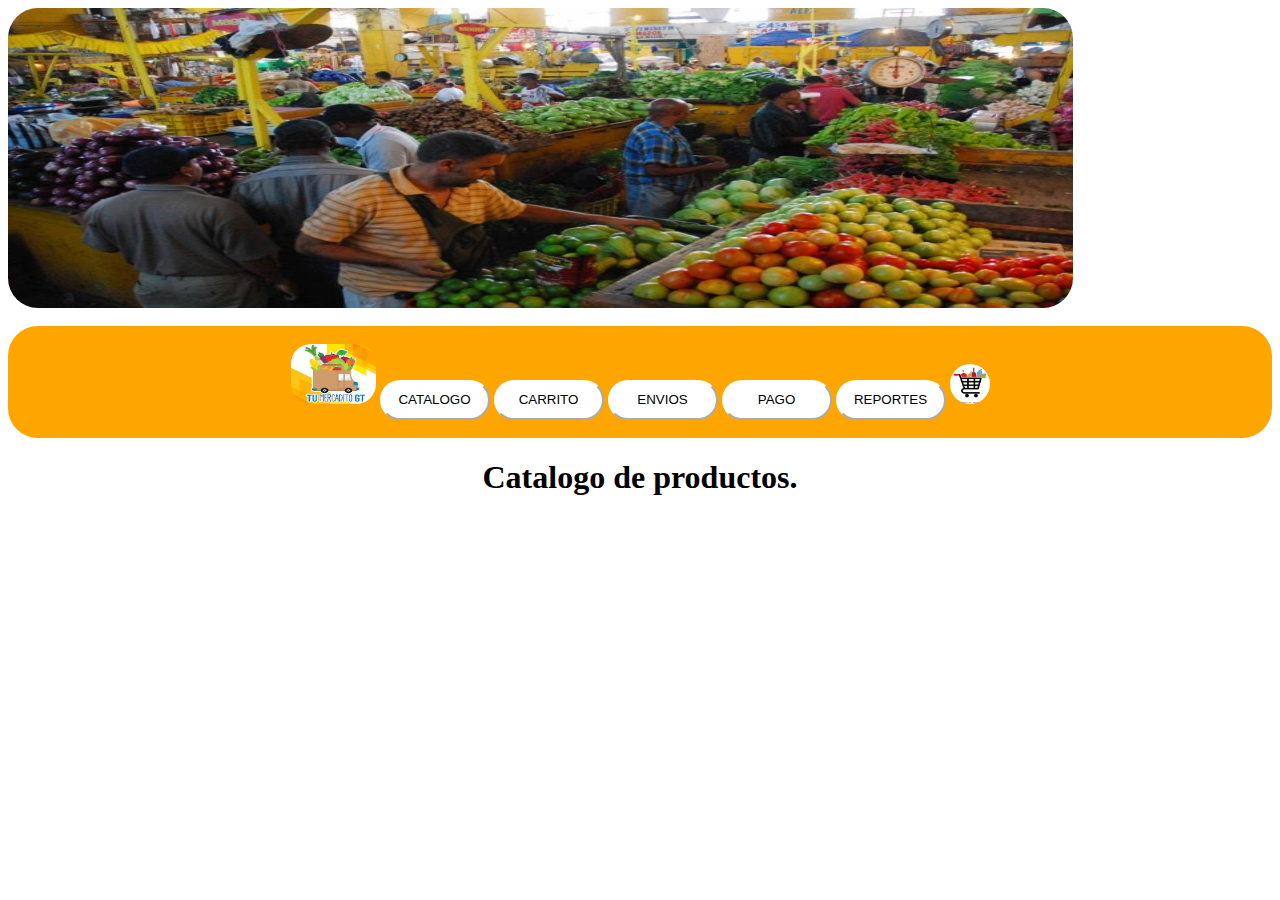
==== catalogo.html @ a7ef4327 "detalle de ventanas" ====
<!DOCTYPE html>
<html lang="en">
<head>
    <meta charset="UTF-8">
    <meta http-equiv="X-UA-Compatible" content="IE=edge">
    <meta name="viewport" content="width=device-width, initial-scale=1.0">
    <title>Mercadito Online</title>
    <link rel="stylesheet" href="estilos.css">
</head>
<body class="principal">
    <div class="mercado">
      <img class="mercado" src="imagenes/mercado.jpg" alt="">
    </div>
    <br>
    <div>
    <form class="menubar">
        <br>
     <img class="carritoss" src="imagenes/mercaditos.jpg" alt="">
      <button class="inicio" >CATALOGO</button>
      <button class="inicio">CARRITO</button>
      <button class="inicio">ENVIOS</button>
      <button class="inicio">PAGO</button>
      <button class="inicio">REPORTES</button>
      <img class="carrito" src="imagenes/carrito.webp" alt="">
      <br></br>
    </form>
   </div>
   <div>
    <h1 class="catalogo">Catalogo de productos.</h1>
    
   </div>
</body>
</html>
---- estilos.css ----
.menubar {
    text-align: center;
    background-color: orange;
    border-radius: 30px;
    
}

.mercado {
    text-align: center;
    border-radius: 30px;
    height: 300px;
    width: 1065px;
}

.inicio {
    color: black;
    background-color: white;
    width: 110px;
    height: 40px;
    border-radius: 30px;
    cursor: pointer;
    cursor: grab;
    border-color: white;
    text-align: center;
}

.catalogo {
    text-align: center;
}

.carrito {
    width: 40px;
    height: 40px;
    border-radius: 30px;
    cursor: pointer;
    cursor: grab;
}

h1,img {
    text-align: center;
}
    
.carritoss {
    width: 85px;
    height: 60px;
    border-radius:20px;
}
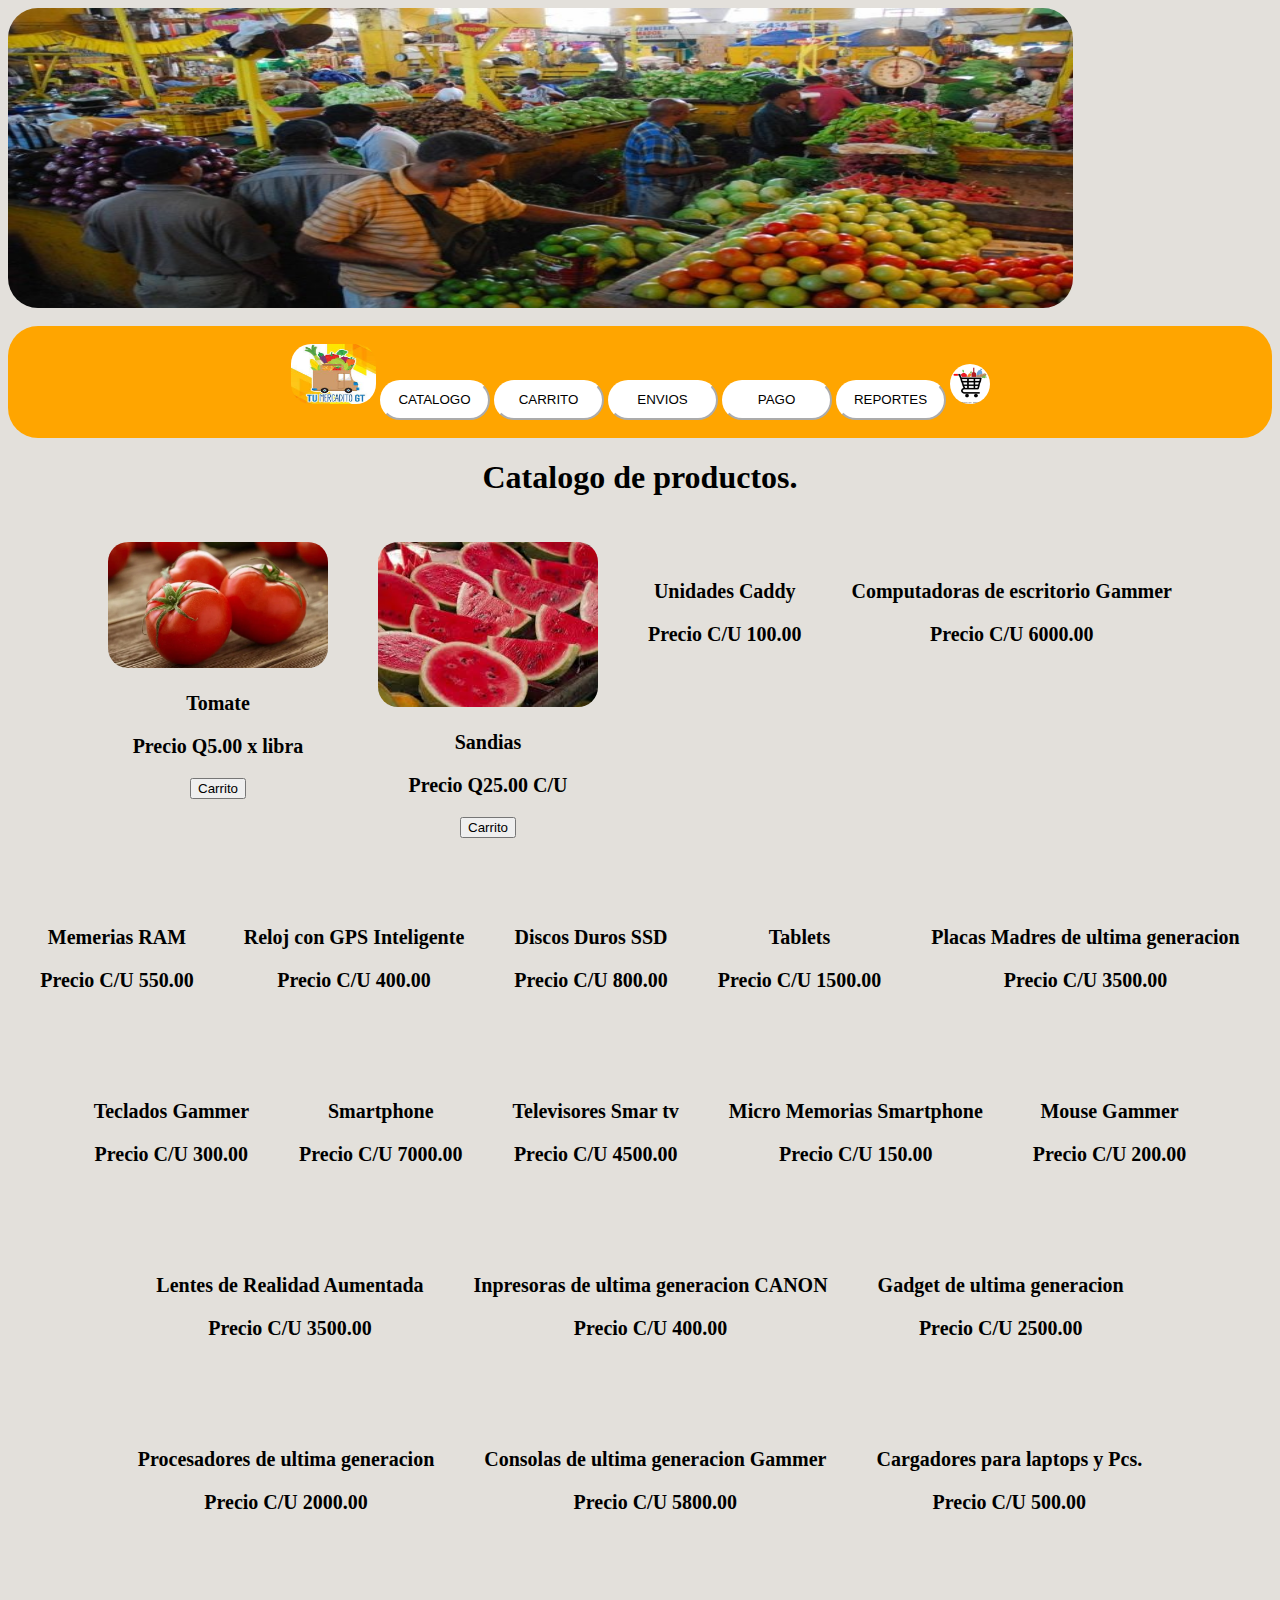
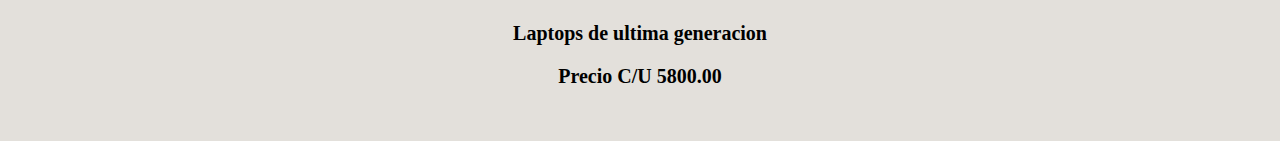
==== commit 66f52ac2: "productos" ====
--- a/catalogo.html
+++ b/catalogo.html
@@ -27,6 +27,134 @@
    </div>
    <div>
     <h1 class="catalogo">Catalogo de productos.</h1>
+    <div class="catalogo">
+      <div class="producto caja1">
+          <img src="/imagenes/tmate.webp" alt="">
+          <p>Tomate</p>
+          <p>Precio Q5.00 x libra</p>
+          <button>Carrito</button>
+      </div>
+
+      <div class="producto caja2">
+          <img src="/imagenes/sandias.jpg" alt="">
+          <p>Sandias</p>
+          <p>Precio Q25.00 C/U</p>
+          <button>Carrito</button>
+      </div>
+
+      <div class="producto caja3">
+          <img src="/imagenes/P3.jpg" alt="">
+          <p>Unidades Caddy</p>
+          <p>Precio C/U 100.00</p>
+      </div>
+
+      <div class="producto caja4">
+          <img src="/imagenes/P4.webp" alt="">
+          <p>Computadoras de escritorio Gammer</p>
+          <p>Precio C/U 6000.00</p>
+      </div>
+
+      <div class="producto caja5">
+          <img src="/imagenes/P5.jpg" alt="">
+          <p>Memerias RAM</p>
+          <p>Precio C/U 550.00</p>
+      </div>
+
+      <div class="producto caja6">
+          <img src="/imagenes/P6.jpg" alt="">
+          <p>Reloj con GPS Inteligente</p>
+          <p>Precio C/U 400.00</p>
+      </div>
+
+      <div class="producto caja7">
+          <img src="/imagenes/P7.webp" alt="">
+          <p>Discos Duros SSD</p>
+          <p>Precio C/U 800.00</p>
+      </div>
+
+      <div class="producto caja8">
+          <img src="/imagenes/P8.jpg" alt="">
+          <p>Tablets </p>
+          <p>Precio C/U 1500.00</p>
+      </div>
+
+      <div class="producto caja9">
+          <img src="/imagenes/P9.jpg" alt="">
+          <p>Placas Madres de ultima generacion</p>
+          <p>Precio C/U 3500.00</p>
+      </div>
+
+      <div class="producto caja10">
+          <img src="/imagenes/P10.jpg" alt="">
+          <p>Teclados Gammer</p>
+          <p>Precio C/U 300.00</p>
+      </div>
+
+      <div class="producto caja11">
+          <img src="/imagenes/P11.webp" alt="">
+          <p>Smartphone</p>
+          <p>Precio C/U 7000.00</p>
+      </div>
+
+      <div class="producto caja12">
+          <img src="/imagenes/P12.jpg" alt="">
+          <p>Televisores Smar tv</p>
+          <p>Precio C/U 4500.00</p>
+      </div>
+
+      <div class="producto caja13">
+          <img src="/imagenes/P13.jpeg" alt="">
+          <p>Micro Memorias Smartphone</p>
+          <p>Precio C/U 150.00</p>
+      </div>
+
+      <div class="producto caja14">
+          <img src="/imagenes/P14.jpeg" alt="">
+          <p>Mouse Gammer</p>
+          <p>Precio C/U 200.00</p>
+      </div>
+
+      <div class="producto caja15">
+          <img src="/imagenes/P15.webp" alt="">
+          <p>Lentes de Realidad Aumentada</p>
+          <p>Precio C/U 3500.00</p>
+      </div>
+
+      <div class="producto caja16">
+          <img src="/imagenes/P17.webp" alt="">
+          <p>Inpresoras de ultima generacion CANON</p>
+          <p>Precio C/U 400.00</p>
+      </div>
+
+      <div class="producto caja17"> 
+          <img src="/imagenes/P18.jpg" alt="">
+          <p>Gadget de ultima generacion</p>
+          <p>Precio C/U 2500.00</p>
+      </div>
+
+      <div class="producto caja18"> 
+          <img src="/imagenes/P19.jpg" alt="">
+          <p>Procesadores de ultima generacion</p>
+          <p>Precio C/U 2000.00</p>
+      </div>
+
+      <div class="producto caja19"> 
+          <img src="/imagenes/P20.webp" alt="">
+          <p>Consolas de ultima generacion Gammer</p>
+          <p>Precio C/U 5800.00</p>
+      </div>
+
+      <div class="producto caja20"> 
+          <img src="/imagenes/P21.png" alt="">
+          <p>Cargadores para laptops y Pcs.</p>
+          <p>Precio C/U 500.00</p>
+      </div>
+
+      <div class="producto caja15">
+          <img src="/imagenes/P16.webp" alt="">
+          <p>Laptops de ultima generacion</p>
+          <p>Precio C/U 5800.00</p>
+      </div>
     
    </div>
 </body>
--- a/estilos.css
+++ b/estilos.css
@@ -46,3 +46,44 @@
     border-radius:20px;
 }
 
+.titulo {
+    
+    width: 100%;
+    text-align: center;
+    font-weight: bold;
+    margin: 30px;
+    font-size: 30px;
+
+}
+
+.producto img {
+    width: 220px;
+    height: 280;
+}
+
+.catalogo {
+
+    display: flex;
+    flex-wrap: wrap;
+    justify-content: center;
+    
+}
+
+.producto {
+    
+    margin: 25px;
+}
+
+img {
+    border-radius: 20px;
+}
+
+.producto p {
+    text-align: center;
+    font-size: 20px;
+    font-weight: bold;
+}
+
+.principal {
+    background-color: rgb(227, 224, 219);
+}
